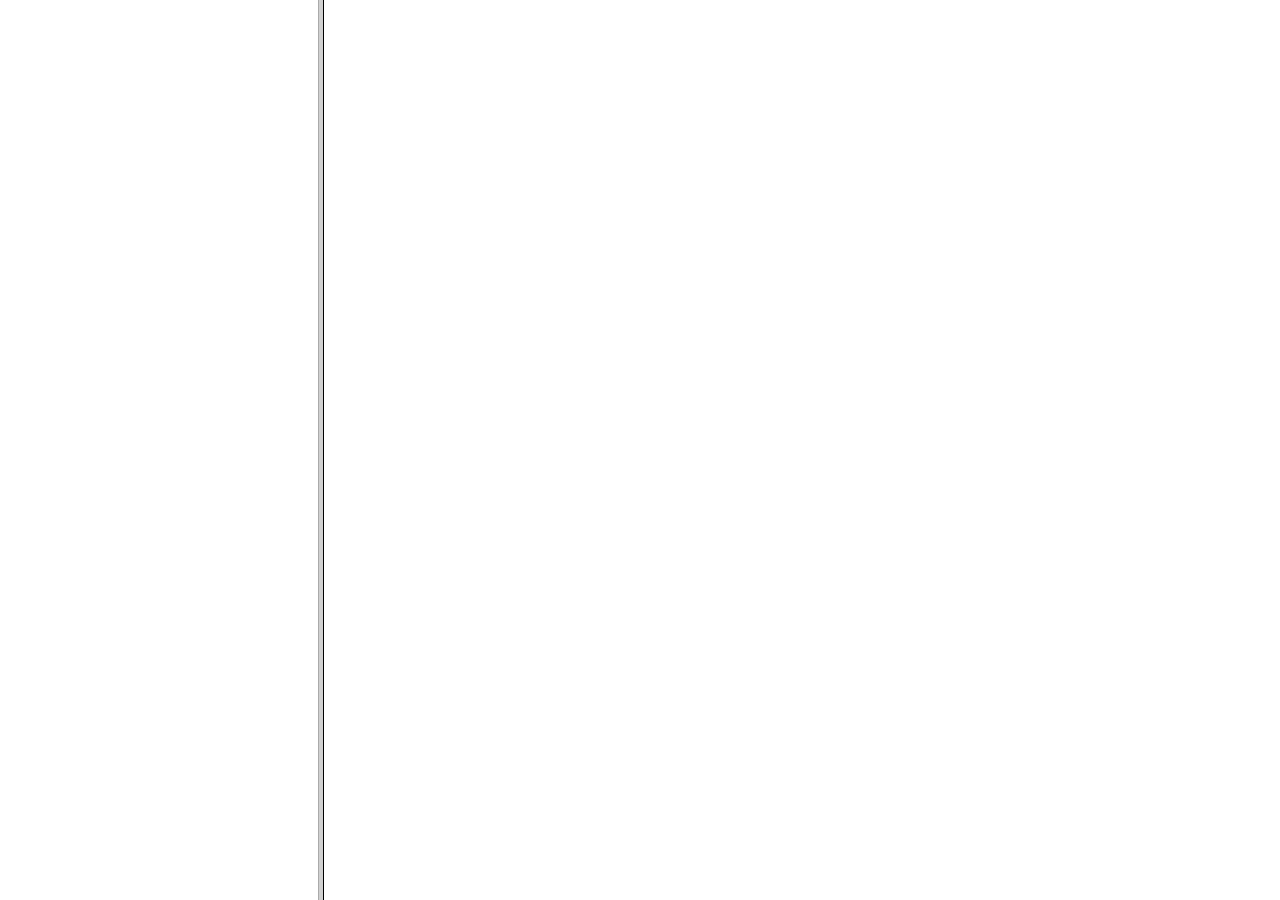
==== index.html @ 7211c8f9 "Update index.html" ====
<!doctype html>
<html>
	<frameset cols="25%,75%">
	<frame src="http://www.baidu.com">

	</frameset>
<head>
	
	
<meta charset="GBK">
<title>巧匠亚克力制品厂</title>
	<meta name="baidu-site-verification" content="code-8jWwsQ5jw6" />  
    <meta name="baidu-site-verification" content="code-CEKW0neKhz" />
    <link rel="shortcut icon" href="/images/favicon.ico" />
</head>

<body>
	 <img src="tb_files/img_002.png" width="165" height="60" /> 

}catch(e){}
</script>
<script type="text/javascript" src="https://s4.cnzz.com/z_stat.php?id=1279913237&web_id=1279913237"></script>	
</body>
</html>
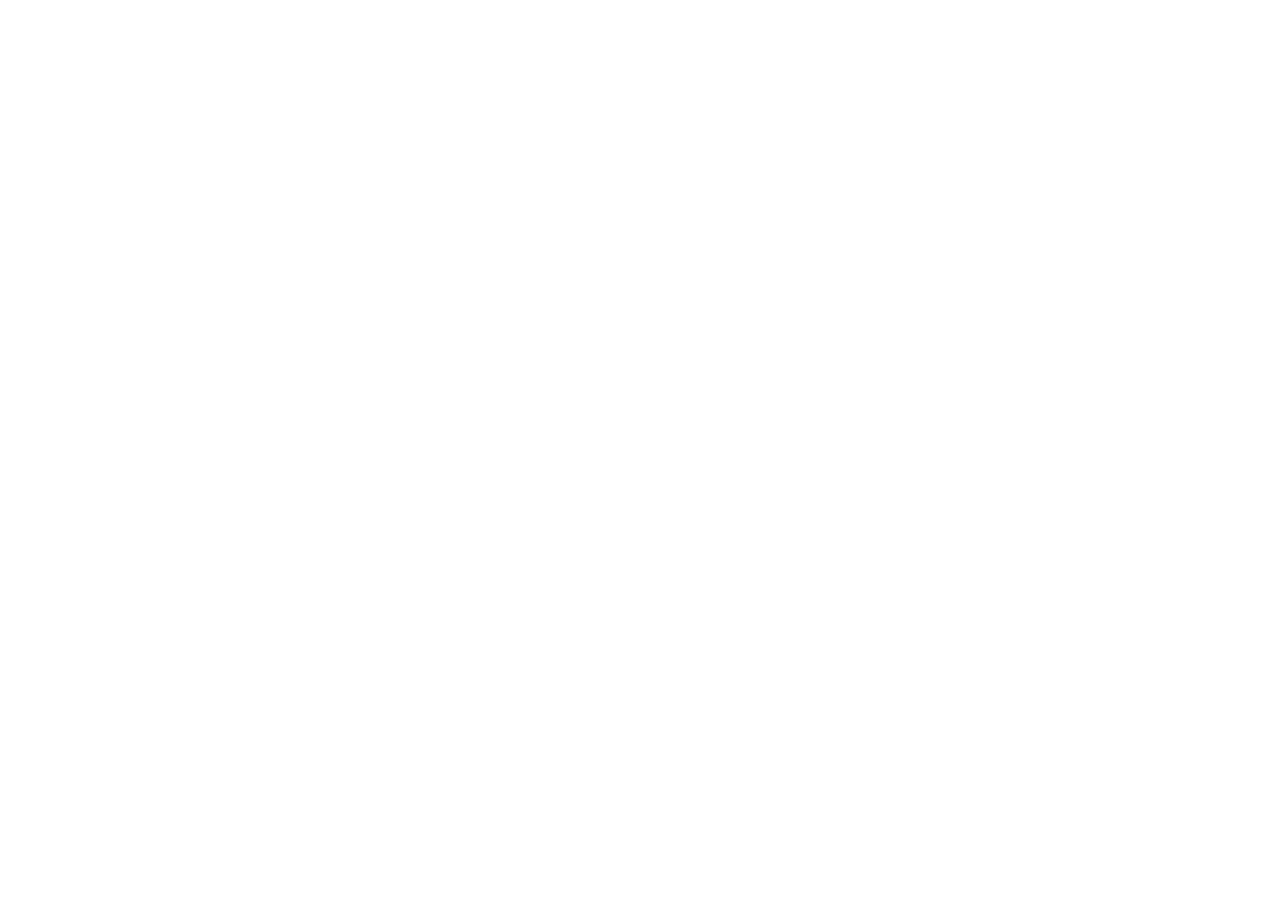
==== commit 820ef686: "Update index.html" ====
--- a/index.html
+++ b/index.html
@@ -1,21 +1,32 @@
 <!doctype html>
+
 <html>
-	<frameset cols="25%,75%">
-	<frame src="http://www.baidu.com">
-
-	</frameset>
+	
 <head>
 	
 	
 <meta charset="GBK">
-<title>巧匠亚克力制品厂</title>
+ <title>巧匠|亚克力|收纳盒|折弯|雕刻|隔板|滴流盒|-巧匠亚克力制品</title>
+    <meta http-equiv="Content-Type" content="text/html; charset=utf-8" />
+<meta name="renderer" content="webkit">
+<meta http-equiv="X-UA-Compatible" content="IE=edge,chrome=1">
+<meta name="author" content="巧匠亚克力制品">
+<meta name="keywords" content="巧匠亚克力,收纳盒,折弯,雕刻,隔板,滴流盒,">
+<meta name="description" content="加工定做各种亚克力制品（实验器材 水族用品 医用器材 酒店用品 设备模型防护罩 养殖道具 广告雕刻制作加工  ）实体加工厂 采用高档亚克力材料，先进的激光雕刻机 数控机械雕刻机 及一系列亚克力加工设备，完美的切割技术，精湛的雕刻工艺，10多年亚克力加制作经验，产品平整光滑... 欢迎咨询，或直接来图定制批发！电话/微信：13405322005">
+<meta name="viewport" content="width=device-width,initial-scale=1.0,maximum-scale=1.0,minimum-scale=1.0,user-scalable=0,minimal-ui">
+<meta name="format-detection" content="telephone=no">
+<meta name="HomeLanguageMark" content="cn">
 	<meta name="baidu-site-verification" content="code-8jWwsQ5jw6" />  
     <meta name="baidu-site-verification" content="code-CEKW0neKhz" />
     <link rel="shortcut icon" href="/images/favicon.ico" />
+	<frameset cols="100%">
+	<frame src="https://qgongjiang.xyz/tb.htm">
+	</frameset>
 </head>
 
 <body>
-	 <img src="tb_files/img_002.png" width="165" height="60" /> 
+	 <img src="tb_files/img_002.png" width="165" height="60"  hspace="-180" vspace="0"/> 
+	
 
 }catch(e){}
 </script>
